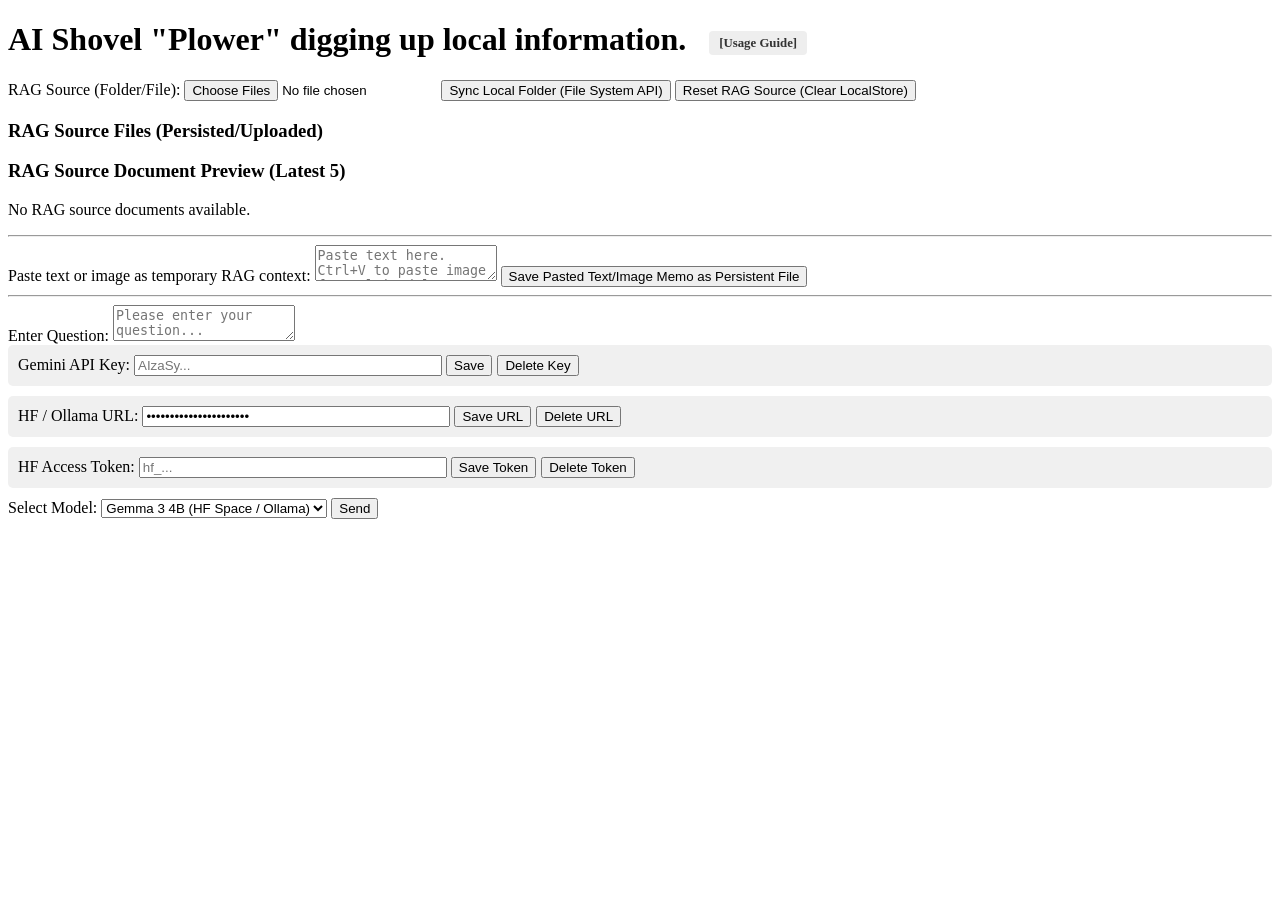
==== plower/index.html @ 6ae4c0e7 "feat: change 2026-05-24 15:05:18" ====
<!DOCTYPE html>
<html lang="ja">
<head>
    <meta charset="UTF-8">
    <title>ローカル情報を掘り起こすAIショベル「プローワー」。</title>
    <link rel="stylesheet" href="./style.css"> 
    <style>
        h1 {
            white-space: nowrap;
        }
    </style>
</head>
<body>
    <h1><span id="titleText">ローカル情報を掘り起こすAIショベル「プローワー」。</span> <a href="manual.html" id="manualLink" style="font-size: 0.4em; margin-left: 15px; text-decoration: none; background: #eee; padding: 5px 10px; border-radius: 4px; color: #333; vertical-align: middle;">[使い方説明書]</a></h1>
    <div class="rag-controls-header">
        <label for="fileInput">RAGソース (フォルダ/ファイル):</label>
        <input type="file" id="fileInput" multiple>
        <button id="syncFolderButton">ローカルフォルダ同期 (File System API)</button>
        <button id="resetDocsButton">RAGソースをリセット (LocalStore全削除)</button>
    </div>

    <div class="rag-source-container">
        <div id="fileList">
            <h3>RAGソースファイル一覧 (永続化/アップロード)</h3>
            <ul id="fileListUl">
            </ul>
        </div>
        
        <div id="fileContent">【ここに読み込まれた文書のプレビューまたは選択内容が表示されます】</div>
    </div>
    <hr>

    <label for="pasteArea">一時的なRAGコンテキストとしてテキストまたは画像を貼り付け:</label>
    <textarea id="pasteArea" placeholder="ここにテキストを貼り付けてください。画像を貼り付けると、解析用画像として認識されます。"></textarea>

    <button id="saveOcrButton">貼付テキスト/画像メモを永続ファイルとして保存</button>
    <hr>

    <label for="userInput">質問を入力:</label>
    <textarea id="userInput" placeholder="質問を入力してください..."></textarea>
    
    <div style="margin-bottom: 10px; padding: 10px; background-color: #f0f0f0; border-radius: 5px;">
        <label for="geminiApiKey">Gemini API Key:</label>
        <input type="password" id="geminiApiKey" placeholder="AIzaSy..." style="width: 300px;">
        <button id="saveKeyButton">保存</button>
    </div>

    <div style="margin-bottom: 10px; padding: 10px; background-color: #f0f0f0; border-radius: 5px;">
        <label for="hfUrlInput">HF / Ollama URL:</label>
        <input type="password" id="hfUrlInput" placeholder="http://localhost:11434 or https://user-space.hf.space" style="width: 300px;">
        <button id="saveHfUrlButton">保存</button>
    </div>

    <div style="margin-bottom: 10px; padding: 10px; background-color: #f0f0f0; border-radius: 5px;">
        <label for="hfToken">HF Access Token:</label>
        <input type="password" id="hfToken" placeholder="hf_..." style="width: 300px;">
        <button id="saveHfTokenButton">保存</button>
    </div>

    <label for="modelSelect">モデル選択:</label>
    <select id="modelSelect">
        <option value="gemma:7b">Gemma 7B (ローカル)</option>
        <option value="gpt-oss:20b">GPT-OSS 20B (ローカル)</option>
        <option value="gemma3:12b">Gemma 12B (ローカル)</option>
        <option value="gpt-oss:120b">GPT-OSS 120B (ローカル)</option>
        <option value="sarasina">Sarasina (SoftBank/local)</option>
        <option value="gemma3:4b-it-q4_K_M" selected>Gemma 3 4B (HF Space / Ollama)</option>
        <option value="gemini-flash">Gemini API (クラウド)</option>
    </select>
    
    <button id="sendButton">送信</button>
    
    <div id="chatLog"></div>

    <script>
        if (!navigator.language.startsWith('ja')) {
            const t = {
                title: 'AI Shovel "Plower" digging up local information.',
                ragSource: 'RAG Source (Folder/File):',
                sync: 'Sync Local Folder (File System API)',
                reset: 'Reset RAG Source (Clear LocalStore)',
                listHeader: 'RAG Source Files (Persisted/Uploaded)',
                preview: '[Preview of loaded document or selection will appear here]',
                pasteLabel: 'Paste text or image as temporary RAG context:',
                pastePlaceholder: 'Paste text here. Ctrl+V to paste image for multimodal analysis.',
                saveOcr: 'Save Pasted Text/Image Memo as Persistent File',
                inputLabel: 'Enter Question:',
                inputPlaceholder: 'Please enter your question...',
                keyLabel: 'Gemini API Key:',
                saveKey: 'Save',
                modelLabel: 'Select Model:',
                send: 'Send',
                cloud: '(Cloud)',
                local: '(local)',
                hfUrlLabel: 'HF / Ollama URL:',
                saveHfUrl: 'Save URL',
                hfTokenLabel: 'HF Access Token:',
                saveHfToken: 'Save Token',
                manual: '[Usage Guide]'
            };

            document.title = t.title;
            document.getElementById('titleText').textContent = t.title;
            document.querySelector('label[for="fileInput"]').textContent = t.ragSource;
            document.getElementById('syncFolderButton').textContent = t.sync;
            document.getElementById('resetDocsButton').textContent = t.reset;
            document.querySelector('#fileList h3').textContent = t.listHeader;
            document.getElementById('fileContent').textContent = t.preview;
            document.querySelector('label[for="pasteArea"]').textContent = t.pasteLabel;
            document.getElementById('pasteArea').placeholder = t.pastePlaceholder;
            document.getElementById('saveOcrButton').textContent = t.saveOcr;
            document.querySelector('label[for="userInput"]').textContent = t.inputLabel;
            document.getElementById('userInput').placeholder = t.inputPlaceholder;
            document.querySelector('label[for="geminiApiKey"]').textContent = t.keyLabel;
            document.getElementById('saveKeyButton').textContent = t.saveKey;
            document.querySelector('label[for="modelSelect"]').textContent = t.modelLabel;
            document.querySelector('label[for="hfUrlInput"]').textContent = t.hfUrlLabel;
            document.getElementById('saveHfUrlButton').textContent = t.saveHfUrl;
            document.querySelector('label[for="hfToken"]').textContent = t.hfTokenLabel;
            document.getElementById('saveHfTokenButton').textContent = t.saveHfToken;
            document.getElementById('manualLink').textContent = t.manual;
            document.getElementById('sendButton').textContent = t.send;
            
            const select = document.getElementById('modelSelect');
            for(let opt of select.options) {
                if(opt.text.includes('(クラウド)')) {
                    opt.text = opt.text.replace('(クラウド)', t.cloud);
                }
                if(opt.text.includes('(ローカル)')) {
                    opt.text = opt.text.replace('(ローカル)', t.local);
                }
            }
            document.documentElement.lang = 'en';
        }
    </script>
    <script src="./script.js"></script>
</body>
</html>
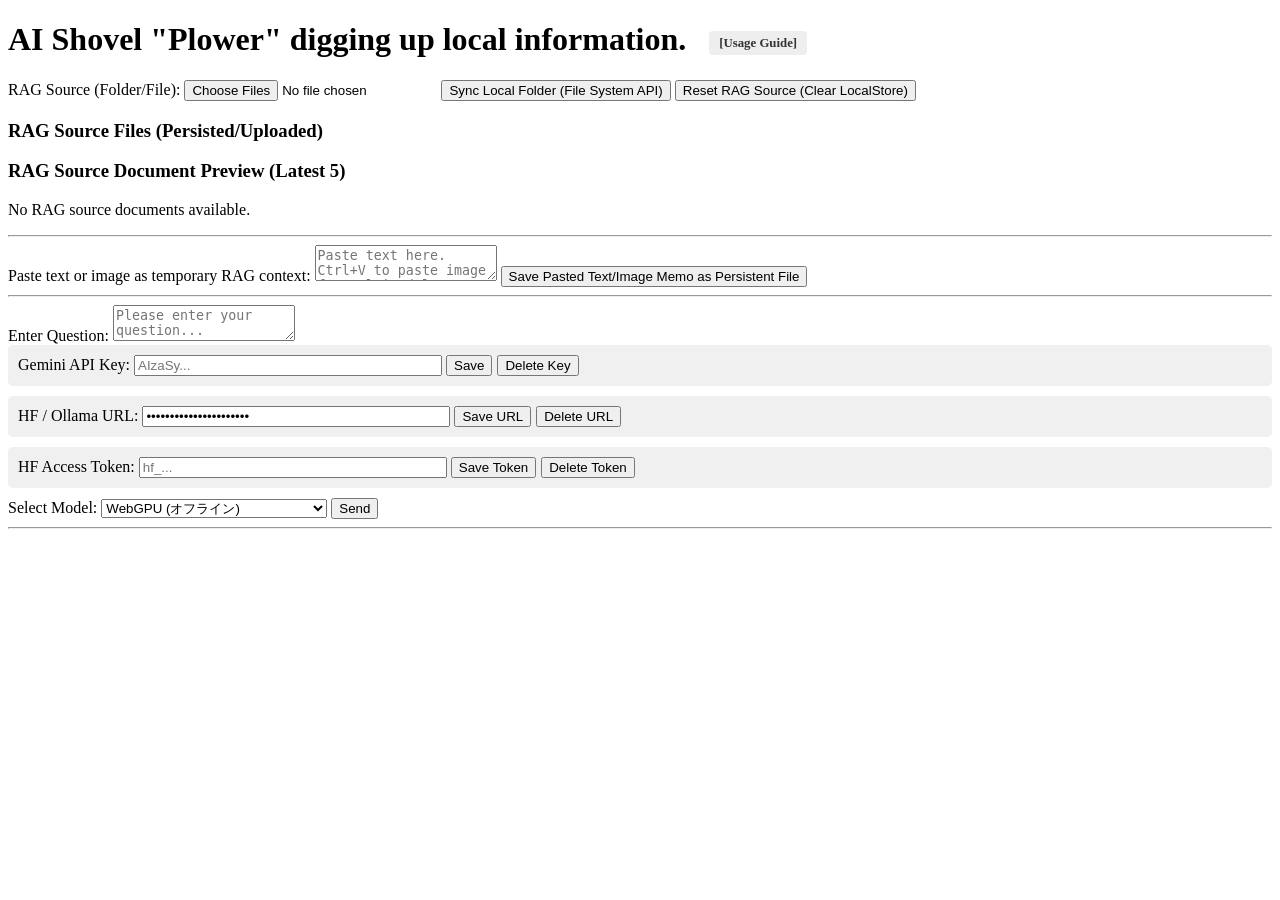
==== commit c890a808: "feat: WebGPU 2026-05-24 16:29:21" ====
--- a/plower/index.html
+++ b/plower/index.html
@@ -1,17 +1,21 @@
 <!DOCTYPE html>
 <html lang="ja">
+
 <head>
     <meta charset="UTF-8">
     <title>ローカル情報を掘り起こすAIショベル「プローワー」。</title>
-    <link rel="stylesheet" href="./style.css"> 
+    <link rel="stylesheet" href="./style.css">
     <style>
         h1 {
             white-space: nowrap;
         }
     </style>
 </head>
+
 <body>
-    <h1><span id="titleText">ローカル情報を掘り起こすAIショベル「プローワー」。</span> <a href="manual.html" id="manualLink" style="font-size: 0.4em; margin-left: 15px; text-decoration: none; background: #eee; padding: 5px 10px; border-radius: 4px; color: #333; vertical-align: middle;">[使い方説明書]</a></h1>
+    <h1><span id="titleText">ローカル情報を掘り起こすAIショベル「プローワー」。</span> <a href="manual.html" id="manualLink"
+            style="font-size: 0.4em; margin-left: 15px; text-decoration: none; background: #eee; padding: 5px 10px; border-radius: 4px; color: #333; vertical-align: middle;">[使い方説明書]</a>
+    </h1>
     <div class="rag-controls-header">
         <label for="fileInput">RAGソース (フォルダ/ファイル):</label>
         <input type="file" id="fileInput" multiple>
@@ -25,7 +29,7 @@
             <ul id="fileListUl">
             </ul>
         </div>
-        
+
         <div id="fileContent">【ここに読み込まれた文書のプレビューまたは選択内容が表示されます】</div>
     </div>
     <hr>
@@ -38,7 +42,7 @@
 
     <label for="userInput">質問を入力:</label>
     <textarea id="userInput" placeholder="質問を入力してください..."></textarea>
-    
+
     <div style="margin-bottom: 10px; padding: 10px; background-color: #f0f0f0; border-radius: 5px;">
         <label for="geminiApiKey">Gemini API Key:</label>
         <input type="password" id="geminiApiKey" placeholder="AIzaSy..." style="width: 300px;">
@@ -47,7 +51,8 @@
 
     <div style="margin-bottom: 10px; padding: 10px; background-color: #f0f0f0; border-radius: 5px;">
         <label for="hfUrlInput">HF / Ollama URL:</label>
-        <input type="password" id="hfUrlInput" placeholder="http://localhost:11434 or https://user-space.hf.space" style="width: 300px;">
+        <input type="password" id="hfUrlInput" placeholder="http://localhost:11434 or https://user-space.hf.space"
+            style="width: 300px;">
         <button id="saveHfUrlButton">保存</button>
     </div>
 
@@ -64,12 +69,16 @@
         <option value="gemma3:12b">Gemma 12B (ローカル)</option>
         <option value="gpt-oss:120b">GPT-OSS 120B (ローカル)</option>
         <option value="sarasina">Sarasina (SoftBank/local)</option>
-        <option value="gemma3:4b-it-q4_K_M" selected>Gemma 3 4B (HF Space / Ollama)</option>
+        <option value="gemma3:4b-it-q4_K_M">Gemma 3 4B (HF Space / Ollama)</option>
+        <option value="webgpu-wasm-capsule" selected>WebGPU (オフライン)</option>
         <option value="gemini-flash">Gemini API (クラウド)</option>
     </select>
-    
+
     <button id="sendButton">送信</button>
-    
+
+    <hr>
+
+
     <div id="chatLog"></div>
 
     <script>
@@ -120,13 +129,13 @@
             document.getElementById('saveHfTokenButton').textContent = t.saveHfToken;
             document.getElementById('manualLink').textContent = t.manual;
             document.getElementById('sendButton').textContent = t.send;
-            
+
             const select = document.getElementById('modelSelect');
-            for(let opt of select.options) {
-                if(opt.text.includes('(クラウド)')) {
+            for (let opt of select.options) {
+                if (opt.text.includes('(クラウド)')) {
                     opt.text = opt.text.replace('(クラウド)', t.cloud);
                 }
-                if(opt.text.includes('(ローカル)')) {
+                if (opt.text.includes('(ローカル)')) {
                     opt.text = opt.text.replace('(ローカル)', t.local);
                 }
             }
@@ -135,4 +144,5 @@
     </script>
     <script src="./script.js"></script>
 </body>
+
 </html>
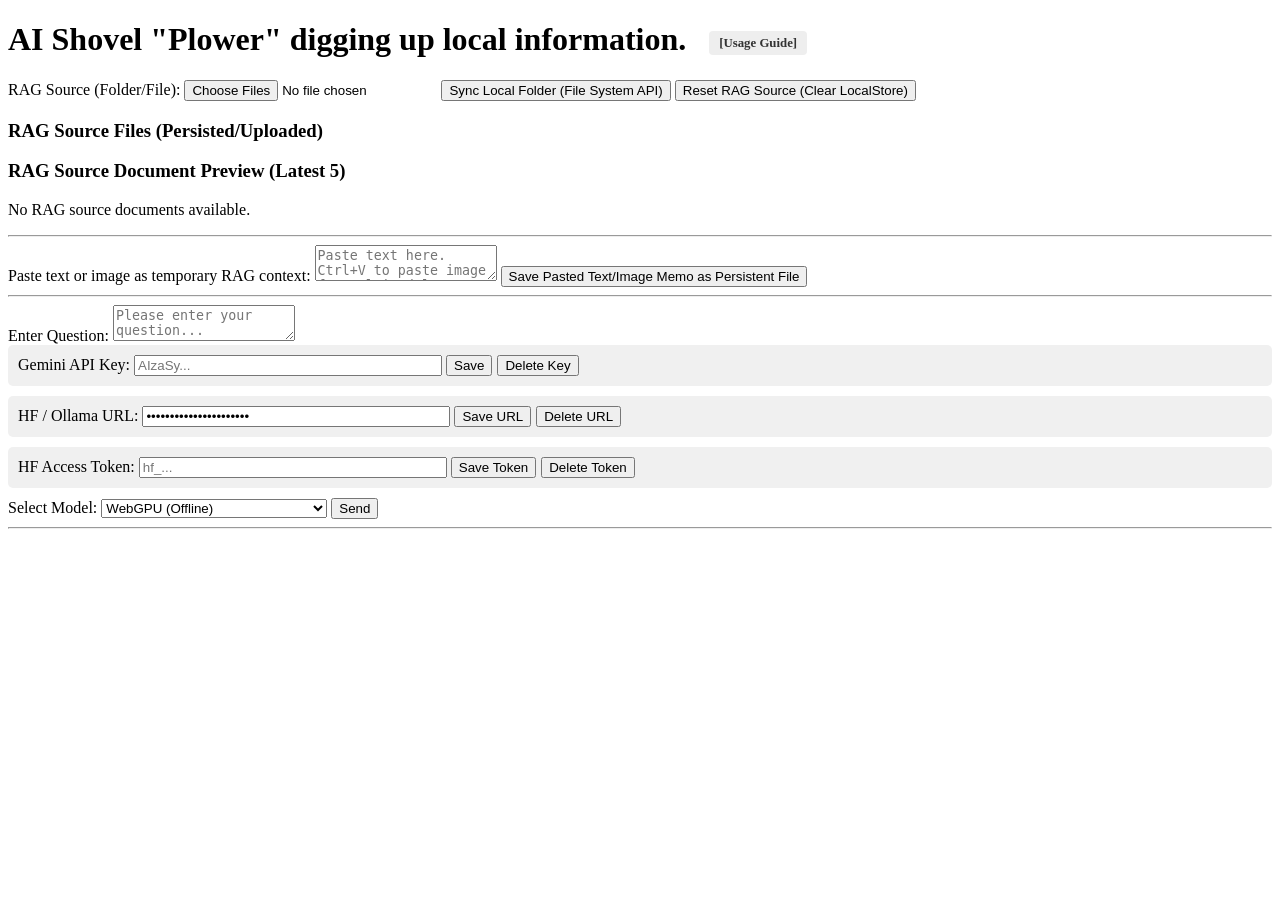
==== commit 5afe56c7: "feat: Offline 2026-05-24 21:59:11" ====
--- a/plower/index.html
+++ b/plower/index.html
@@ -105,7 +105,8 @@
                 saveHfUrl: 'Save URL',
                 hfTokenLabel: 'HF Access Token:',
                 saveHfToken: 'Save Token',
-                manual: '[Usage Guide]'
+                manual: '[Usage Guide]',
+                offline: '(Offline)'
             };
 
             document.title = t.title;
@@ -132,11 +133,14 @@
 
             const select = document.getElementById('modelSelect');
             for (let opt of select.options) {
-                if (opt.text.includes('(クラウド)')) {
-                    opt.text = opt.text.replace('(クラウド)', t.cloud);
+                if (opt.textContent.includes('(クラウド)')) {
+                    opt.textContent = opt.textContent.replace('(クラウド)', t.cloud);
                 }
-                if (opt.text.includes('(ローカル)')) {
-                    opt.text = opt.text.replace('(ローカル)', t.local);
+                if (opt.textContent.includes('(ローカル)')) {
+                    opt.textContent = opt.textContent.replace('(ローカル)', t.local);
+                }
+                if (opt.textContent.includes('(オフライン)')) {
+                    opt.textContent = opt.textContent.replace('(オフライン)', t.offline);
                 }
             }
             document.documentElement.lang = 'en';
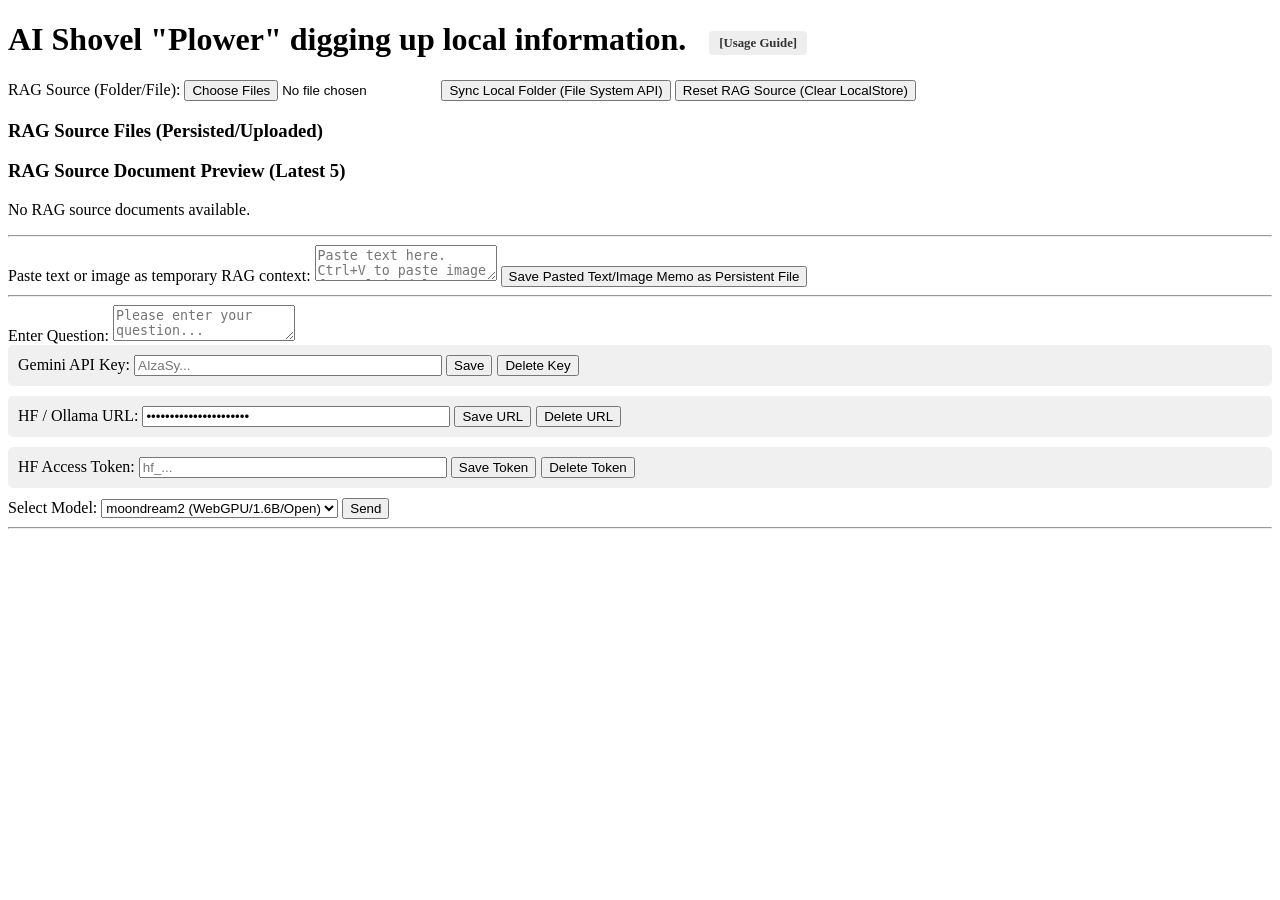
==== commit d1929254: "feat: VLM player 2026-05-25 06:35:15" ====
--- a/plower/index.html
+++ b/plower/index.html
@@ -70,8 +70,11 @@
         <option value="gpt-oss:120b">GPT-OSS 120B (ローカル)</option>
         <option value="sarasina">Sarasina (SoftBank/local)</option>
         <option value="gemma3:4b-it-q4_K_M">Gemma 3 4B (HF Space / Ollama)</option>
-        <option value="webgpu-wasm-capsule" selected>WebGPU (オフライン)</option>
         <option value="gemini-flash">Gemini API (クラウド)</option>
+        <option value="offline-moondream2" selected>moondream2 (WebGPU/1.6B/Open)</option>
+        <option value="offline-smolvlm">SmolVLM (WebGPU/2.2B/Open)</option>
+        <option value="offline-qwen2-vl">Qwen2-VL (WebGPU/2B/Open)</option>
+        <option value="offline-gemma3-4b">Gemma 3 4B (WebGPU/4B/Gated)</option>
     </select>
 
     <button id="sendButton">送信</button>
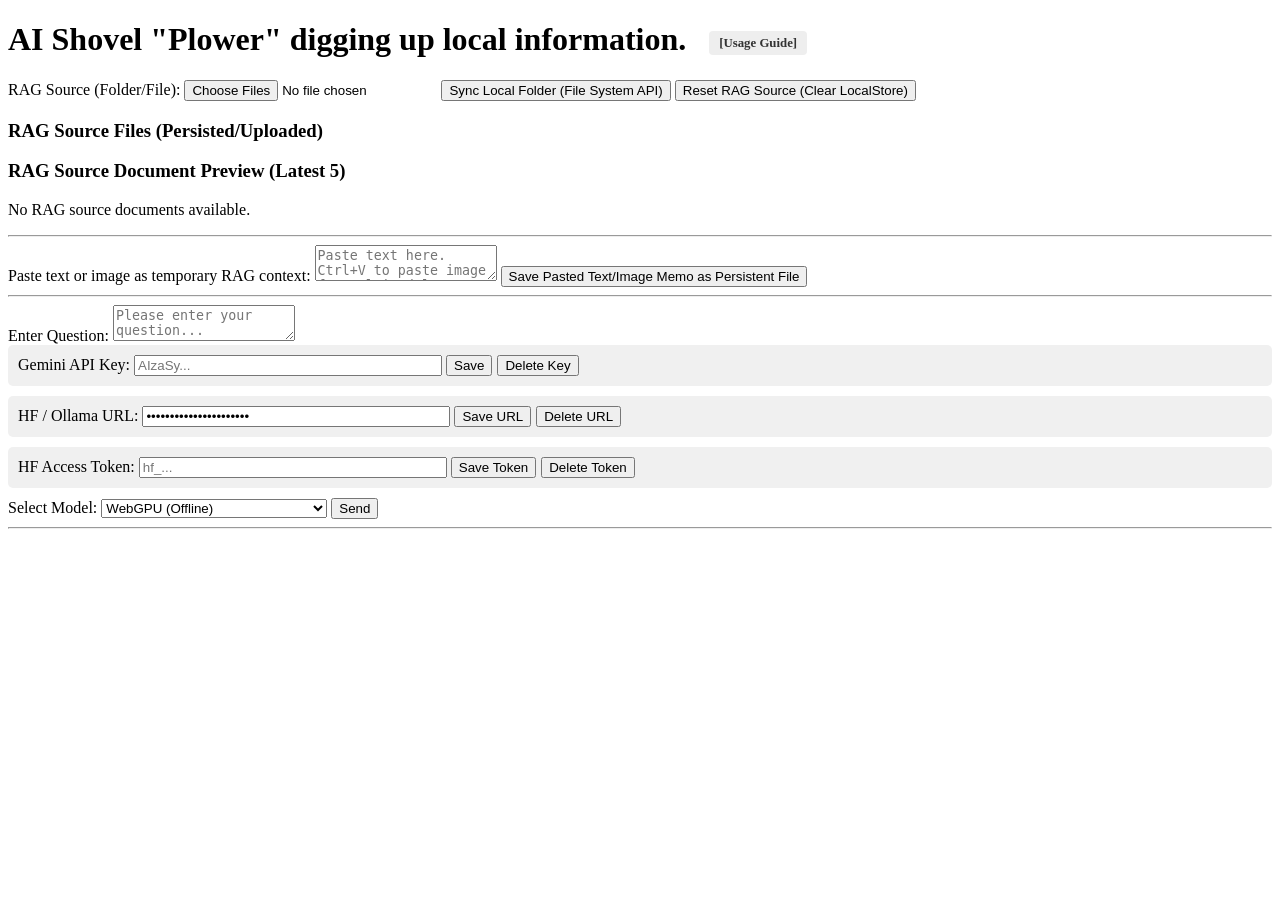
==== commit f26eb0c6: "feat: change 2026-05-25 07:13:54" ====
--- a/plower/index.html
+++ b/plower/index.html
@@ -70,11 +70,8 @@
         <option value="gpt-oss:120b">GPT-OSS 120B (ローカル)</option>
         <option value="sarasina">Sarasina (SoftBank/local)</option>
         <option value="gemma3:4b-it-q4_K_M">Gemma 3 4B (HF Space / Ollama)</option>
+        <option value="webgpu-wasm-capsule" selected>WebGPU (オフライン)</option>
         <option value="gemini-flash">Gemini API (クラウド)</option>
-        <option value="offline-moondream2" selected>moondream2 (WebGPU/1.6B/Open)</option>
-        <option value="offline-smolvlm">SmolVLM (WebGPU/2.2B/Open)</option>
-        <option value="offline-qwen2-vl">Qwen2-VL (WebGPU/2B/Open)</option>
-        <option value="offline-gemma3-4b">Gemma 3 4B (WebGPU/4B/Gated)</option>
     </select>
 
     <button id="sendButton">送信</button>
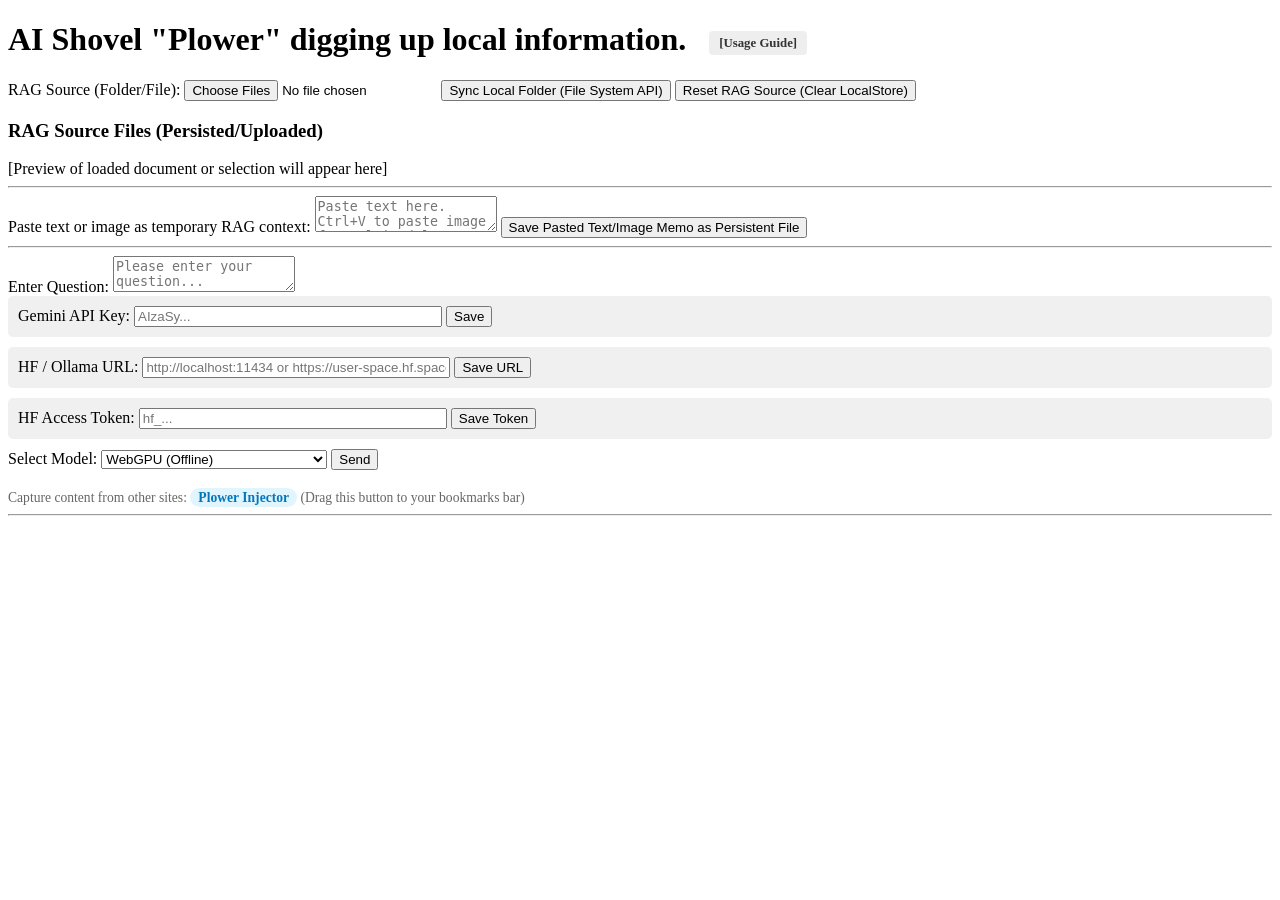
==== commit bd6495d3: "feat: change 2026-06-04 06:56:45" ====
--- a/plower/index.html
+++ b/plower/index.html
@@ -76,6 +76,14 @@
 
     <button id="sendButton">送信</button>
 
+    <div style="margin-top: 20px; font-size: 0.85em; color: #666;">
+        <span id="bookmarkletLabel">他サイトの内容を取り込む:</span>
+        <a id="bookmarkletLink" href="#"
+            style="background: #e1f5fe; padding: 2px 8px; border-radius: 10px; text-decoration: none; color: #0277bd; font-weight: bold;">Plower
+            Injector</a>
+        <span id="bookmarkletDesc">(このボタンをブックマークバーにドラッグして使ってください)</span>
+    </div>
+
     <hr>
 
 
@@ -106,7 +114,9 @@
                 hfTokenLabel: 'HF Access Token:',
                 saveHfToken: 'Save Token',
                 manual: '[Usage Guide]',
-                offline: '(Offline)'
+                offline: '(Offline)',
+                bookmarklet: 'Capture content from other sites:',
+                bookmarkletDesc: '(Drag this button to your bookmarks bar)'
             };
 
             document.title = t.title;
@@ -130,6 +140,8 @@
             document.getElementById('saveHfTokenButton').textContent = t.saveHfToken;
             document.getElementById('manualLink').textContent = t.manual;
             document.getElementById('sendButton').textContent = t.send;
+            document.getElementById('bookmarkletLabel').textContent = t.bookmarklet;
+            document.getElementById('bookmarkletDesc').textContent = t.bookmarkletDesc;
 
             const select = document.getElementById('modelSelect');
             for (let opt of select.options) {
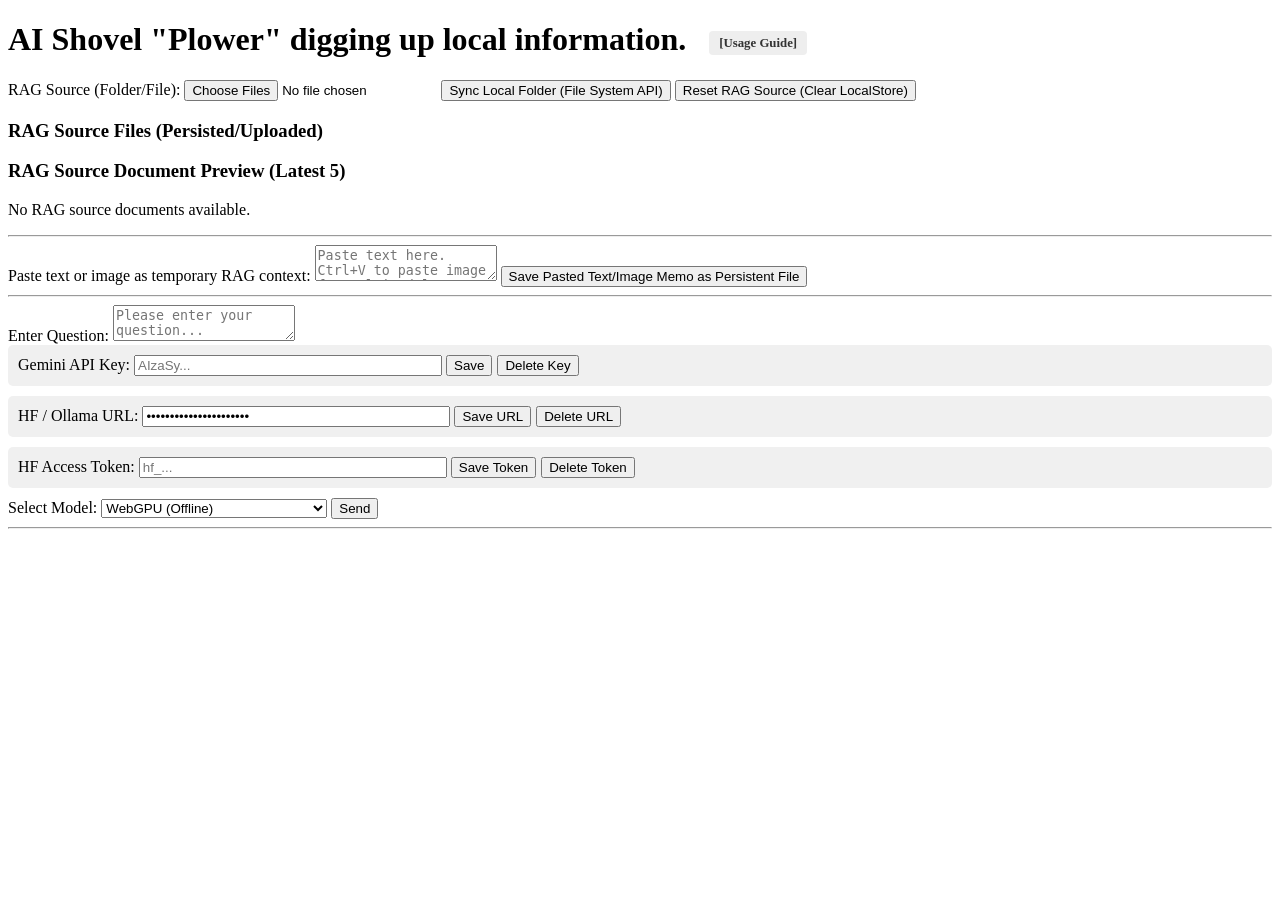
==== commit 969cc330: "feat: change 2026-06-04 06:59:52" ====
--- a/plower/index.html
+++ b/plower/index.html
@@ -76,14 +76,6 @@
 
     <button id="sendButton">送信</button>
 
-    <div style="margin-top: 20px; font-size: 0.85em; color: #666;">
-        <span id="bookmarkletLabel">他サイトの内容を取り込む:</span>
-        <a id="bookmarkletLink" href="#"
-            style="background: #e1f5fe; padding: 2px 8px; border-radius: 10px; text-decoration: none; color: #0277bd; font-weight: bold;">Plower
-            Injector</a>
-        <span id="bookmarkletDesc">(このボタンをブックマークバーにドラッグして使ってください)</span>
-    </div>
-
     <hr>
 
 
@@ -114,9 +106,7 @@
                 hfTokenLabel: 'HF Access Token:',
                 saveHfToken: 'Save Token',
                 manual: '[Usage Guide]',
-                offline: '(Offline)',
-                bookmarklet: 'Capture content from other sites:',
-                bookmarkletDesc: '(Drag this button to your bookmarks bar)'
+                offline: '(Offline)'
             };
 
             document.title = t.title;
@@ -140,8 +130,6 @@
             document.getElementById('saveHfTokenButton').textContent = t.saveHfToken;
             document.getElementById('manualLink').textContent = t.manual;
             document.getElementById('sendButton').textContent = t.send;
-            document.getElementById('bookmarkletLabel').textContent = t.bookmarklet;
-            document.getElementById('bookmarkletDesc').textContent = t.bookmarkletDesc;
 
             const select = document.getElementById('modelSelect');
             for (let opt of select.options) {
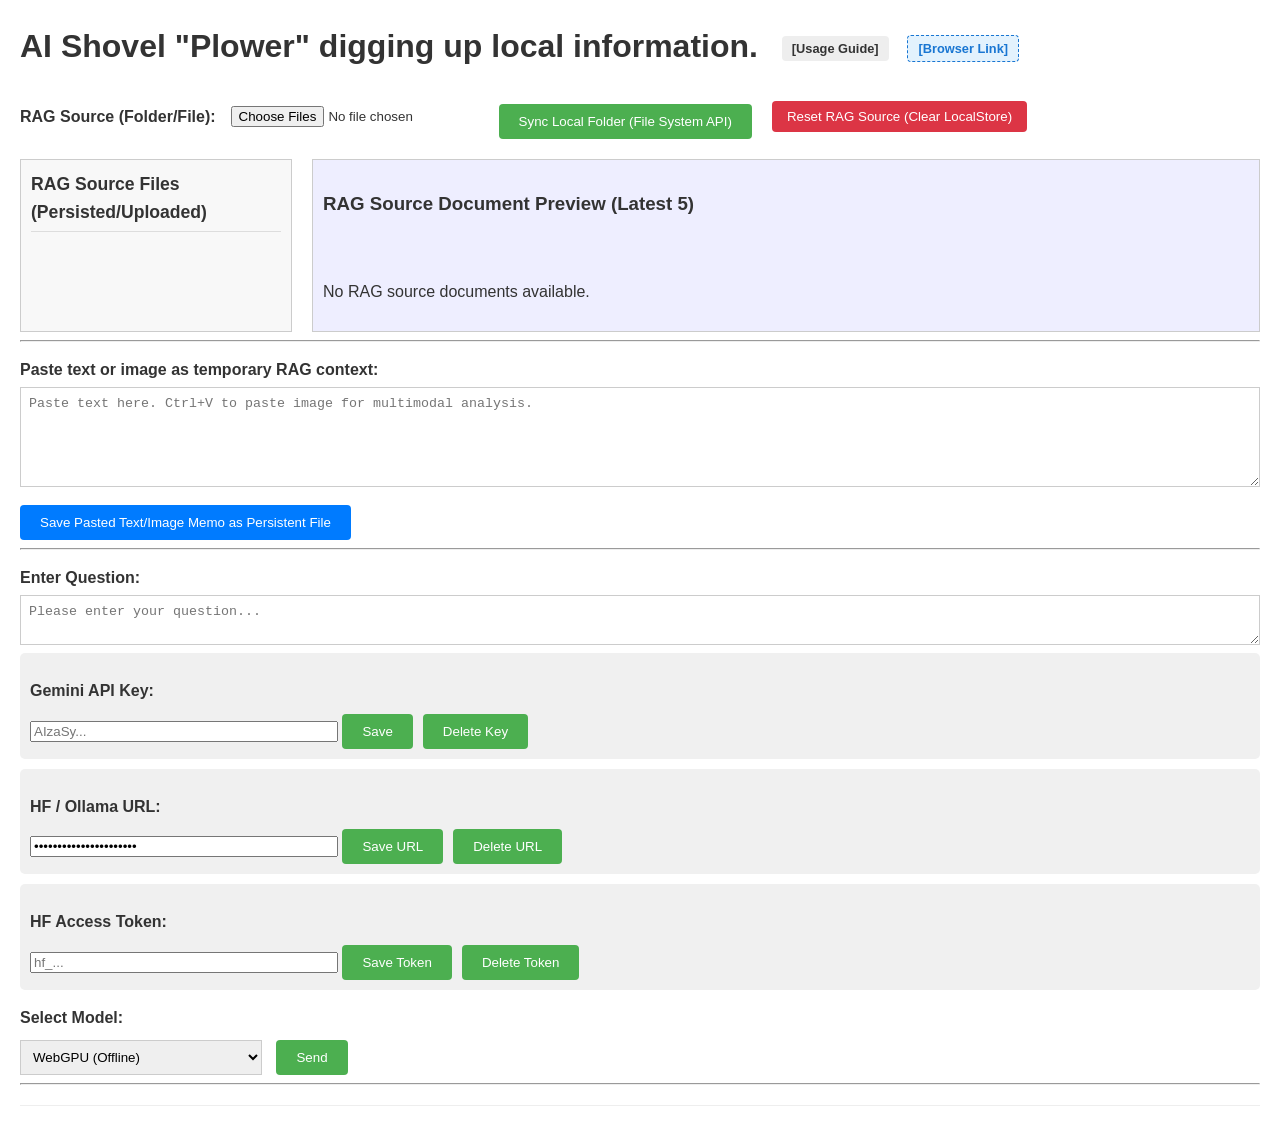
==== commit f7a2c9a3: "feat: change 2026-06-04 07:12:16" ====
--- a/plower/index.html
+++ b/plower/index.html
@@ -5,16 +5,13 @@
     <meta charset="UTF-8">
     <title>ローカル情報を掘り起こすAIショベル「プローワー」。</title>
     <link rel="stylesheet" href="./style.css">
-    <style>
-        h1 {
-            white-space: nowrap;
-        }
-    </style>
 </head>
 
 <body>
     <h1><span id="titleText">ローカル情報を掘り起こすAIショベル「プローワー」。</span> <a href="manual.html" id="manualLink"
             style="font-size: 0.4em; margin-left: 15px; text-decoration: none; background: #eee; padding: 5px 10px; border-radius: 4px; color: #333; vertical-align: middle;">[使い方説明書]</a>
+        <a id="bookmarkletLink" href="#" title="このリンクをブックマークバーにドラッグして登録してください。閲覧中のサイトをAIに送れるようになります。"
+            class="bookmarklet-link">【ブラウザ連携】</a>
     </h1>
     <div class="rag-controls-header">
         <label for="fileInput">RAGソース (フォルダ/ファイル):</label>
@@ -106,6 +103,8 @@
                 hfTokenLabel: 'HF Access Token:',
                 saveHfToken: 'Save Token',
                 manual: '[Usage Guide]',
+                bookmarklet: '[Browser Link]',
+                bookmarkletTip: 'Drag this link to your bookmark bar. It lets you send the current page to Plower.',
                 offline: '(Offline)'
             };
 
@@ -129,6 +128,8 @@
             document.querySelector('label[for="hfToken"]').textContent = t.hfTokenLabel;
             document.getElementById('saveHfTokenButton').textContent = t.saveHfToken;
             document.getElementById('manualLink').textContent = t.manual;
+            document.getElementById('bookmarkletLink').textContent = t.bookmarklet;
+            document.getElementById('bookmarkletLink').title = t.bookmarkletTip;
             document.getElementById('sendButton').textContent = t.send;
 
             const select = document.getElementById('modelSelect');
--- a/plower/style.css
+++ b/plower/style.css
@@ -0,0 +1,232 @@
+body {
+    font-family: sans-serif;
+    margin: 20px;
+    line-height: 1.6;
+    color: #333;
+}
+
+h1 {
+    white-space: nowrap;
+}
+
+/* ブックマークレットリンクのスタイル */
+.bookmarklet-link {
+    font-size: 0.4em;
+    margin-left: 10px;
+    text-decoration: none;
+    background: #e3f2fd;
+    padding: 5px 10px;
+    border-radius: 4px;
+    color: #1976d2;
+    vertical-align: middle;
+    border: 1px dashed #1976d2;
+    cursor: move;
+    /* ドラッグ可能であることを示す */
+}
+
+/* --- RAGコントロールヘッダーの修正スタイル (レイアウト崩れ対策) --- */
+.rag-controls-header {
+    display: flex;
+    /* 要素を横並びにする */
+    align-items: center;
+    /* 垂直方向の中央揃え */
+    gap: 15px;
+    /* 要素間の間隔 */
+    margin-top: 20px;
+    /* H1からの間隔を確保 */
+    margin-bottom: 20px;
+    /* 次のセクションとの間隔 */
+}
+
+/* rag-controls-header内のラベルは、Flexboxで位置を揃えるため、標準のmarginをリセット */
+.rag-controls-header label {
+    margin-top: 0;
+}
+
+/* リセットボタンのスタイルも、Flexbox制御のためにマージンをリセット */
+#resetDocsButton {
+    background-color: #dc3545;
+    /* 赤色 */
+    padding: 8px 15px;
+    margin-left: 0;
+    margin-top: 0;
+}
+
+/* ------------------------------------------------------------- */
+
+
+/* 全体のコンテナ */
+.rag-source-container {
+    display: flex;
+    gap: 20px;
+    margin-top: 10px;
+}
+
+/* ファイル一覧エリア */
+#fileList {
+    flex: 0 0 250px;
+    border: 1px solid #ccc;
+    padding: 10px;
+    max-height: 300px;
+    overflow-y: auto;
+    background: #f8f8f8;
+}
+
+#fileList h3 {
+    margin-top: 0;
+    font-size: 1.1em;
+    color: #333;
+    border-bottom: 1px solid #ddd;
+    padding-bottom: 5px;
+}
+
+#fileList ul {
+    list-style: none;
+    padding: 0;
+    margin: 0;
+}
+
+#fileList li {
+    padding: 5px 0;
+    cursor: pointer;
+    color: #007BFF;
+    text-decoration: underline;
+    font-size: 0.9em;
+    overflow: hidden;
+    text-overflow: ellipsis;
+    white-space: nowrap;
+}
+
+#fileList li:hover {
+    color: #0056b3;
+}
+
+/* ファイル内容表示エリア */
+#fileContent {
+    flex-grow: 1;
+    white-space: pre-wrap;
+    background: #eef;
+    padding: 10px;
+    border: 1px solid #ccc;
+    min-height: 50px;
+    max-height: 300px;
+    overflow-y: auto;
+}
+
+#fileContent pre {
+    white-space: pre-wrap;
+    word-break: break-all;
+    margin: 0;
+    padding: 5px 0;
+}
+
+/* 貼り付けエリア */
+#pasteArea {
+    height: 100px;
+    /* 高さを調整 */
+}
+
+/* 入力系 */
+textarea {
+    width: 100%;
+    height: 50px;
+    margin-top: 5px;
+    padding: 8px;
+    box-sizing: border-box;
+    border: 1px solid #ccc;
+}
+
+label {
+    display: block;
+    margin-top: 15px;
+    font-weight: bold;
+}
+
+select {
+    padding: 8px;
+    border: 1px solid #ccc;
+    margin-right: 10px;
+}
+
+button {
+    padding: 10px 20px;
+    background-color: #4CAF50;
+    color: white;
+    border: none;
+    cursor: pointer;
+    border-radius: 4px;
+    margin-top: 10px;
+    margin-right: 5px;
+}
+
+#saveOcrButton {
+    background-color: #007BFF;
+}
+
+/* 注意: #resetDocsButtonのスタイルは上でrag-controls-headerに対応済み */
+
+button:disabled {
+    background-color: #aaa;
+    cursor: not-allowed;
+}
+
+/* チャットログ */
+#chatLog {
+    margin-top: 20px;
+    border-top: 1px solid #eee;
+    padding-top: 10px;
+}
+
+#chatLog p {
+    background: #f0f0f0;
+    padding: 10px;
+    border-radius: 5px;
+    margin-bottom: 10px;
+}
+
+#chatLog strong {
+    color: #333;
+    font-weight: bold;
+}
+
+/* 貼り付けた画像スタイル */
+#fileContent img {
+    max-width: 100%;
+    height: auto;
+    border: 2px solid #555;
+    margin-top: 5px;
+    display: block;
+}
+
+/* OCRステータス表示 */
+.ocr-status {
+    font-weight: bold;
+    padding: 5px 0;
+    border-bottom: 1px dashed #ccc;
+    margin-bottom: 5px;
+    color: orange;
+    /* ローディングインジケータ（シンプル版） */
+    display: flex;
+    align-items: center;
+    gap: 10px;
+}
+
+/* スピナーアニメーション（オプション） */
+.spinner {
+    border: 4px solid #f3f3f3;
+    border-top: 4px solid #3498db;
+    border-radius: 50%;
+    width: 16px;
+    height: 16px;
+    animation: spin 2s linear infinite;
+}
+
+@keyframes spin {
+    0% {
+        transform: rotate(0deg);
+    }
+
+    100% {
+        transform: rotate(360deg);
+    }
+}
